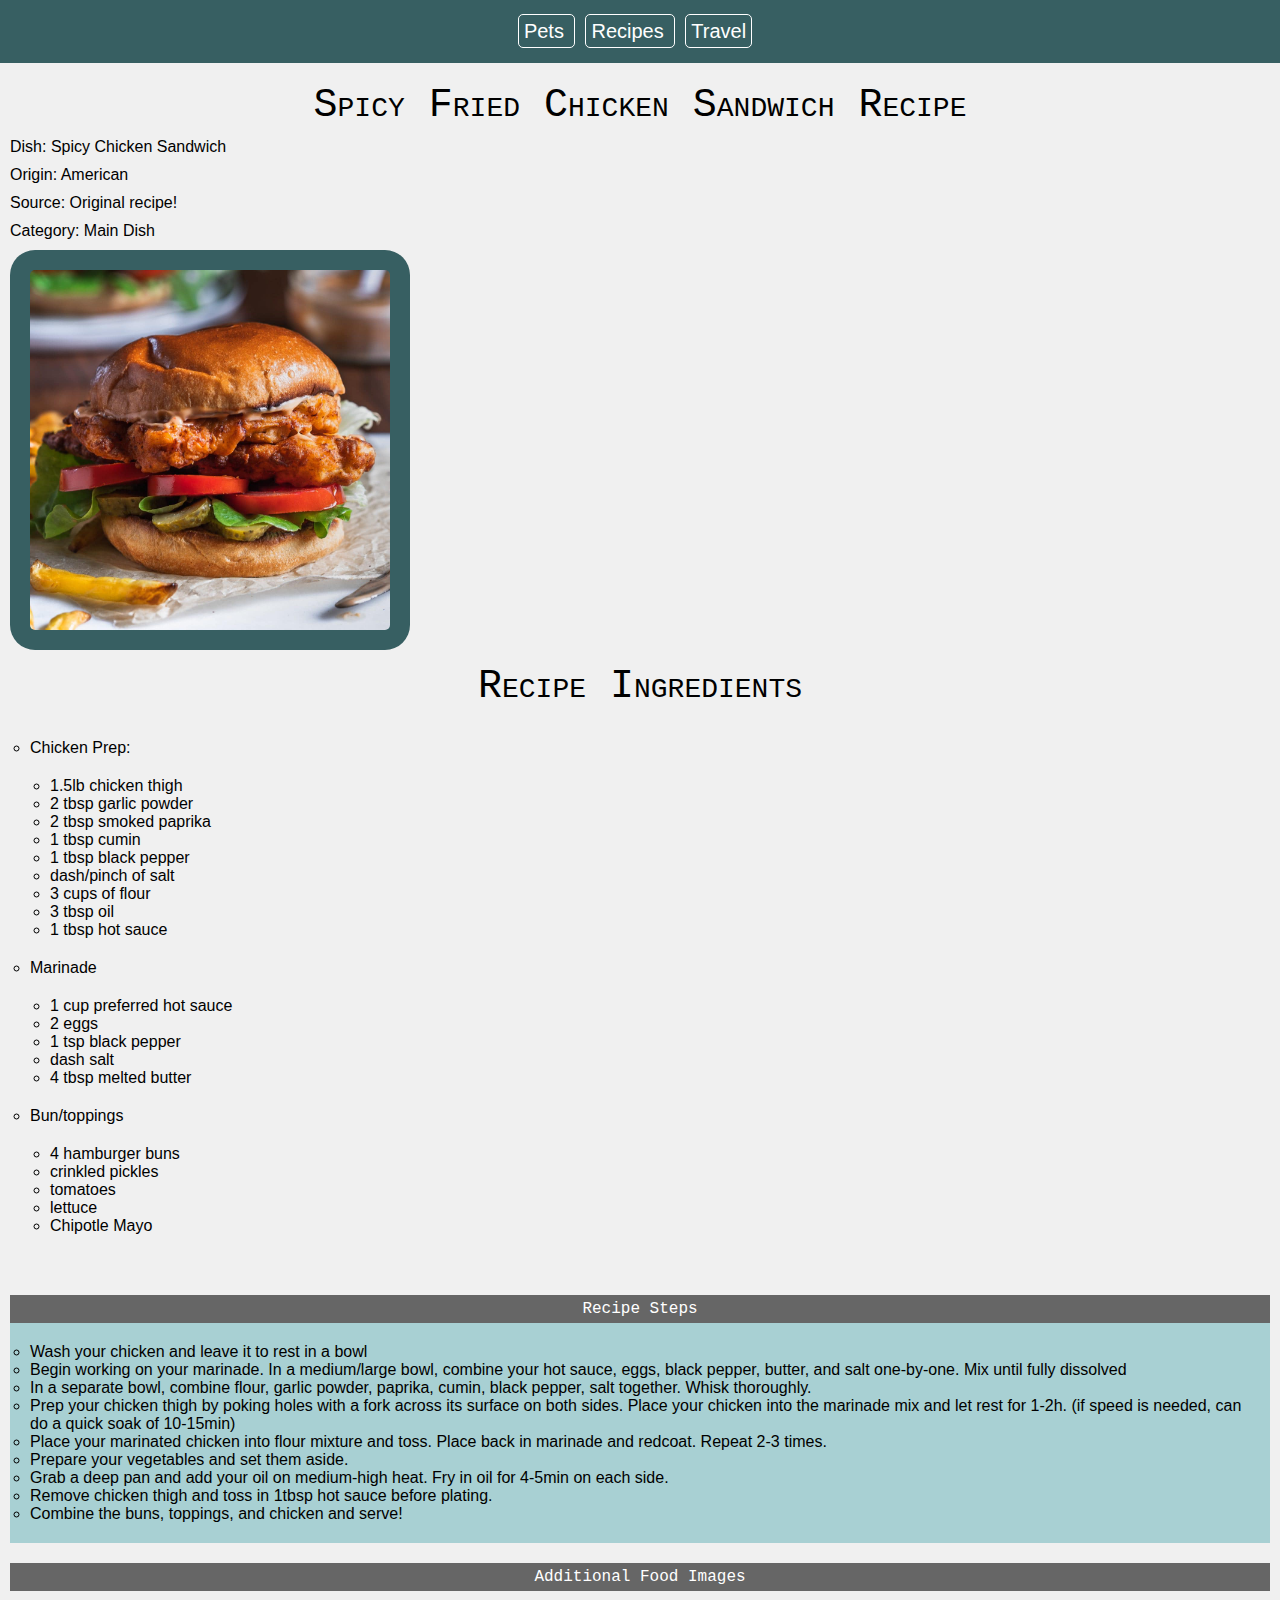
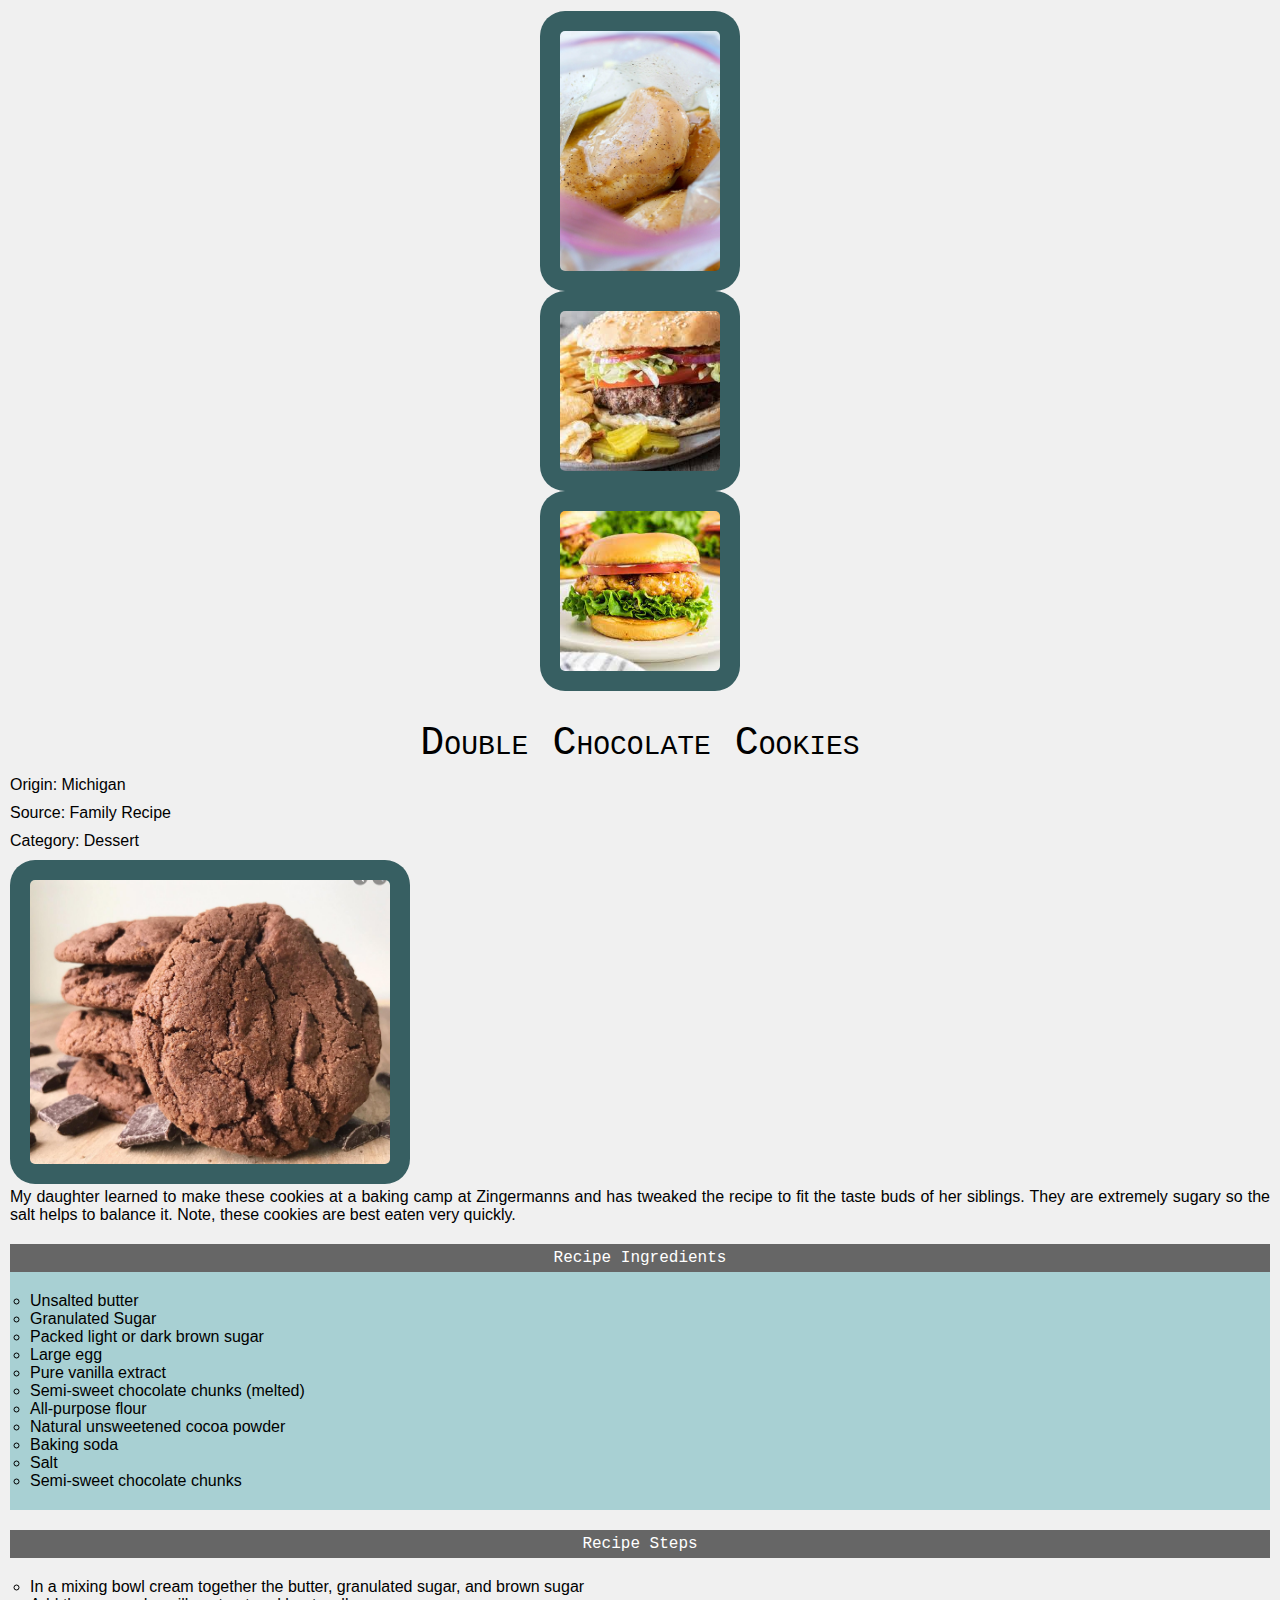
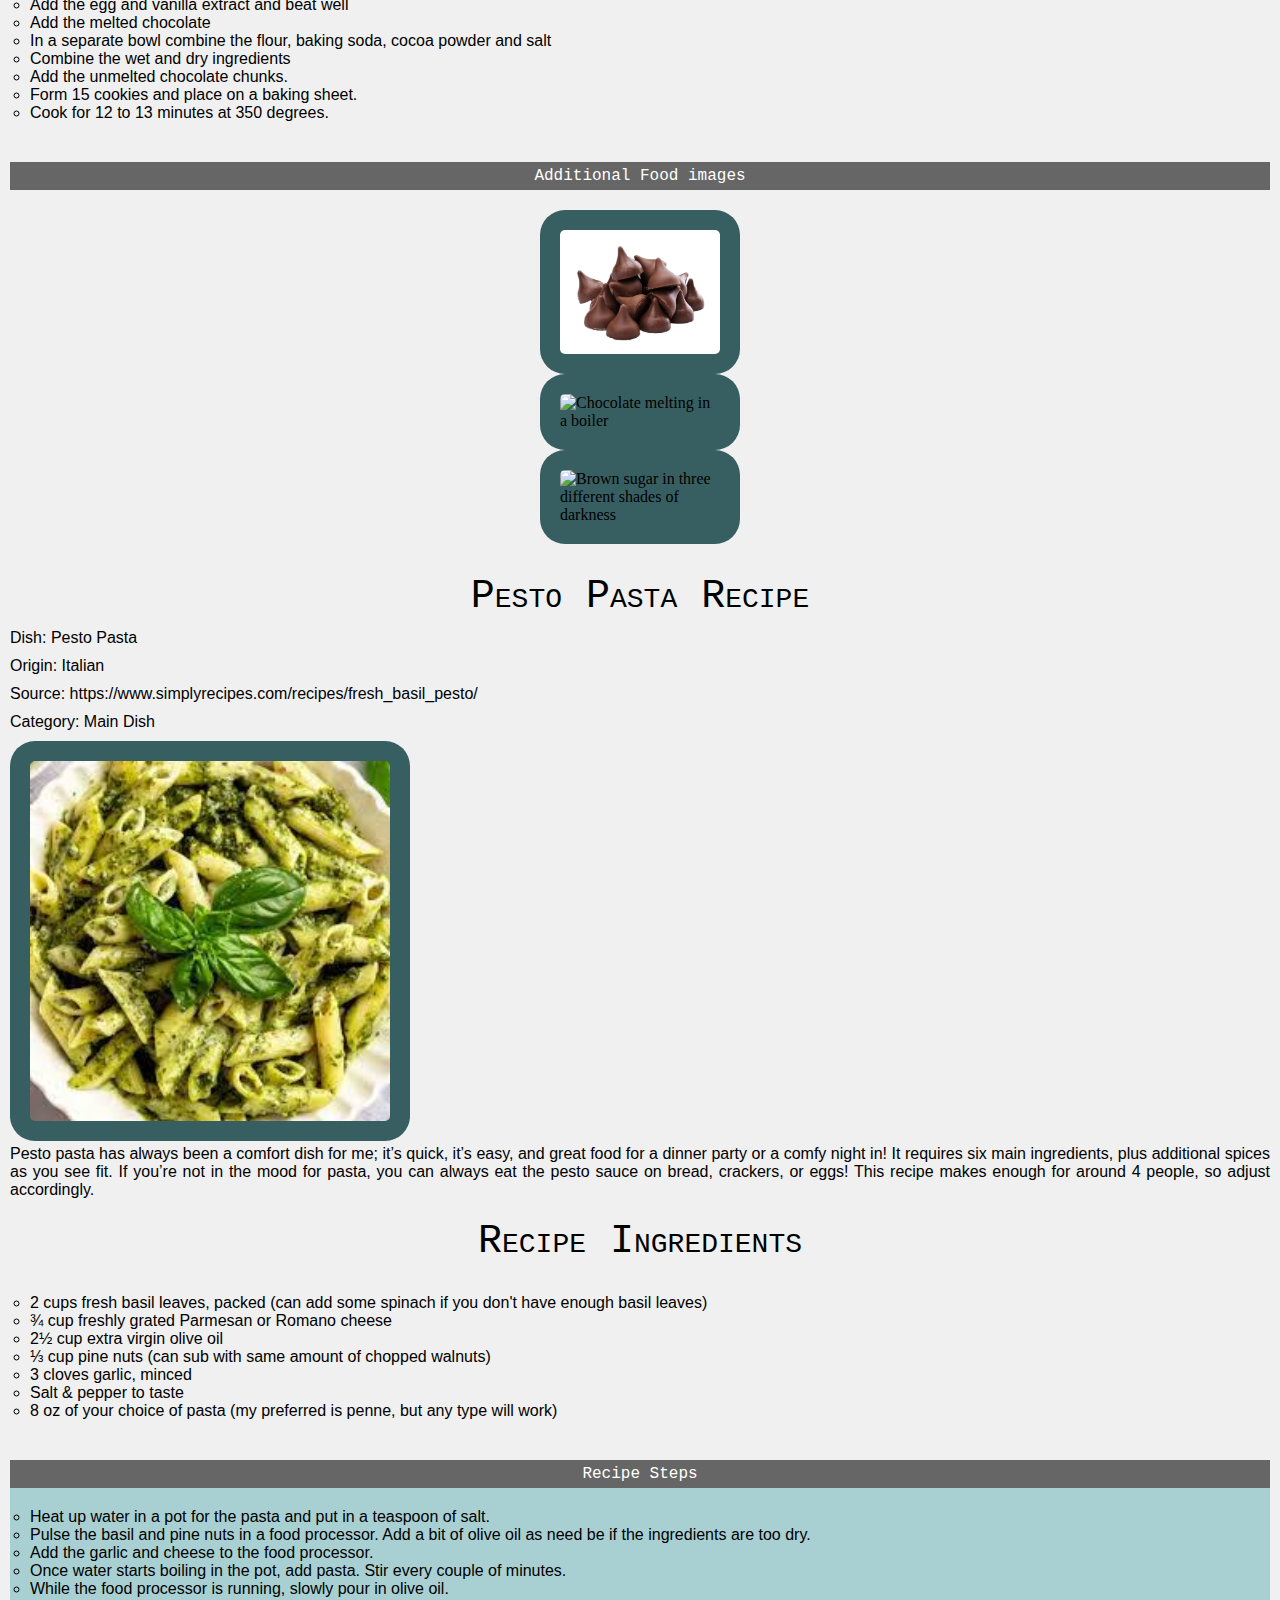
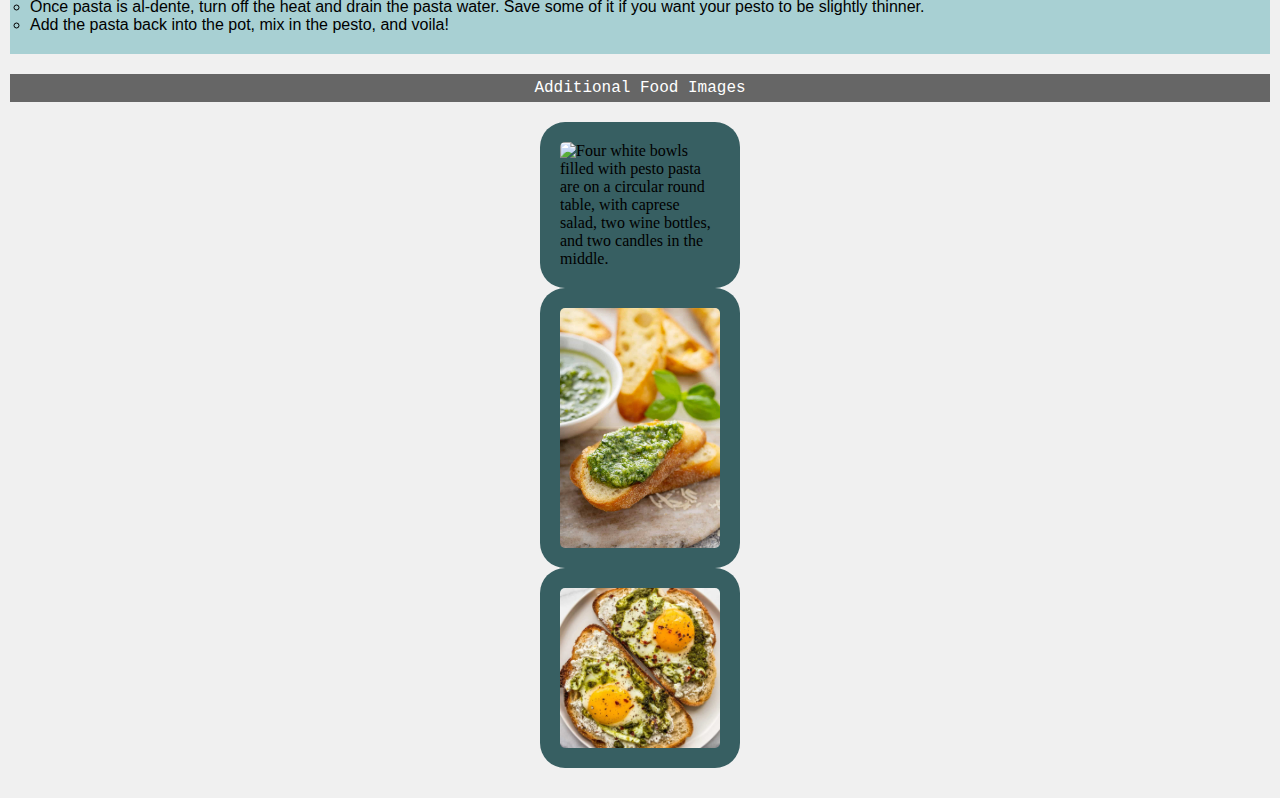
==== recipes.html @ 83a75e5e "Add files via upload" ====
<!DOCTYPE html>
<html lang="en">
<head>
    <meta charset="UTF-8">
    <meta http-equiv="X-UA-Compatible" content="IE=edge">
    <meta name="viewport" content="width=device-width, initial-scale=1.0">
    <title>Document</title>
    <link rel="stylesheet" href = "css/reset.css">
    <link rel="stylesheet" href = "css/style.css"> 
    <title>Recipes</title>
</head>
<body>
    <div class="skip">
    <a href = "">Skip to Main Content</a>
    </div>
    <nav>
        <ul>
            <li> <a href= "index.html">Pets</a> </li>
            <li> <a href= "recipes.html" class = "active" >Recipes</a> </li>
            <li> <a href= "travel.html">Travel</a> </li>
        </ul>
    </nav>
    <main>
        <div>
            <h1>Spicy Fried Chicken Sandwich Recipe</h1>
            <p>Dish: Spicy Chicken Sandwich</p>
            <p>Origin: American</p>
            <p>Source: Original recipe!</p>
            <p>Category: Main Dish</p>
            <img src = images/spicy-chicken-sandwich-recipe.jpg alt = "Spicy hot chicken sandwich" width = "400">
            <h2>Recipe Ingredients</h2>
            <ol>
                <li>Chicken Prep:</li>
                <ol>
                    <li>1.5lb chicken thigh</li>
                    <li>2 tbsp garlic powder</li>
                    <li>2 tbsp smoked paprika</li>
                    <li>1 tbsp cumin</li>
                    <li>1 tbsp black pepper</li>
                    <li>dash/pinch of salt</li>
                    <li>3 cups of flour</li>
                    <li>3 tbsp oil</li>
                    <li>1 tbsp hot sauce</li>
                </ol>
                <li>Marinade</li>
                <ol>
                    <li>1 cup preferred hot sauce</li>
                    <li>2 eggs</li>
                    <li>1 tsp black pepper</li>
                    <li>dash salt</li>
                    <li>4 tbsp melted butter</li>
                </ol>
                <li>Bun/toppings</li>
                <ol>
                    <li>4 hamburger buns</li>
                    <li>crinkled pickles</li>
                    <li>tomatoes</li>
                    <li>lettuce</li>
                    <li>Chipotle Mayo</li>
                </ol>
            </ol>
            <h3>Recipe Steps</h3>
            <ul>
                <li>Wash your chicken and leave it to rest in a bowl</li>
                <li>Begin working on your marinade. In a medium/large bowl, combine your hot sauce, eggs, black pepper, butter, and salt one-by-one. Mix until fully dissolved</li>
                <li>In a separate bowl, combine flour, garlic powder, paprika, cumin, black pepper, salt together. Whisk thoroughly.</li>
                <li>Prep your chicken thigh by poking holes with a fork across its surface on both sides. Place your chicken into the marinade mix and let rest for 1-2h. (if speed is needed, can do a quick soak of 10-15min)</li>
                <li>Place your marinated chicken into flour mixture and toss. Place back in marinade and redcoat. Repeat 2-3 times.</li>
                <li>Prepare your vegetables and set them aside.</li>
                <li>Grab a deep pan and add your oil on medium-high heat. Fry in oil for 4-5min on each side.</li>
                <li>Remove chicken thigh and toss in 1tbsp hot sauce before plating. </li>
                <li>Combine the buns, toppings, and chicken and serve!</li>
            </ul>
            <h3>Additional Food Images</h3>
        <div class="food_pics">
            <img src = images/chicken_breast_marinade.jpeg alt = "Chicken breast will be marinated for one to two hours." width = "200">
            <img src = images/bun_with_toppings.jpeg alt = "Example of the prepared hamburger buns before chicken is added" width = "200">
            <img src = images/final_product_chicksandwich.jpeg alt = "Your succulent final product!" width = "200">
        </div>
            <!--Johann Tsegay-->
            
        </div>
        <div>
        <h2>Double Chocolate Cookies</h2>
        <p>Origin: Michigan</p>
        <p>Source: Family Recipe</p>
        <p>Category: Dessert</p>

        <img src="images/double_chocolate_cookies.png" width = "400" alt="">
        <p>My daughter learned to make these cookies at a baking camp at Zingermanns and has tweaked the recipe to fit the taste buds of her siblings.  They are extremely sugary so the salt helps to balance it.  Note, these cookies are best eaten very quickly.</p>
        <h3>Recipe Ingredients</h3>
        <ul>
            <li>Unsalted butter</li>
            <li>Granulated Sugar</li>
            <li>Packed light or dark brown sugar</li>
            <li>Large egg</li>
            <li>Pure vanilla extract</li>
            <li>Semi-sweet chocolate chunks (melted)</li>
            <li>All-purpose flour</li>
            <li>Natural unsweetened cocoa powder</li>
            <li>Baking soda</li>
            <li>Salt</li>
            <li>Semi-sweet chocolate chunks</li>
        </ul>

        <h3>Recipe Steps</h3> 
        <ol>
            <li>In a mixing bowl cream together the butter, granulated sugar, and brown sugar</li>
            <li>Add the egg and vanilla extract and beat well</li>
            <li>Add the melted chocolate</li>
            <li>In a separate bowl combine the flour, baking soda, cocoa powder and salt</li>
            <li>Combine the wet and dry ingredients</li>
            <li>Add the unmelted chocolate chunks.</li> 
            <li>Form 15 cookies and place on a baking sheet.</li>
            <li>Cook for 12 to 13 minutes at 350 degrees.</li>
        </ol>

        <h3>Additional Food images</h3>
    <div class="food_pics">
        <img src="images/double_chocolate_chips.png" width = "200" alt="A small pile of chocolate chips">
        <img src="https://images.immediate.co.uk/production/volatile/sites/30/2020/08/chocolate-d9ba778.jpg?quality=90&webp=true&resize=600,545" width = "200" alt="Chocolate melting in a boiler">
        <img src="https://upload.wikimedia.org/wikipedia/commons/8/82/Brown_sugar_examples.JPG" width = "200" alt="Brown sugar in three different shades of darkness">
    </div>
        <!-- Colleen van Lent -->

    </div>
        <div>
        <h1>Pesto Pasta Recipe</h1>
            <p>Dish: Pesto Pasta</p>
            <p>Origin: Italian</p>
            <p>Source: https://www.simplyrecipes.com/recipes/fresh_basil_pesto/</p>
            <p>Category: Main Dish</p>
            <img src = images/pesto_pasta.jpg alt = "Pesto Pasta" width = "400">
            <p>Pesto pasta has always been a comfort dish for me; it’s quick, it’s easy, and great food for a dinner party or a comfy night in! It requires six main ingredients, plus additional spices as you see fit. If you’re not in the mood for pasta, you can always eat the pesto sauce on bread, crackers, or eggs! This recipe makes enough for around 4 people, so adjust accordingly. </p>
            <h2>Recipe Ingredients</h2>
            <ol>
                    <li>2 cups fresh basil leaves, packed (can add some spinach if you don't have enough basil leaves)</li>
                    <li>¾ cup freshly grated Parmesan or Romano cheese</li>
                    <li>2½ cup extra virgin olive oil</li>
                    <li>⅓ cup pine nuts (can sub with same amount of chopped walnuts)</li>
                    <li>3 cloves garlic, minced</li>
                    <li>Salt & pepper to taste</li>
                    <li>8 oz of your choice of pasta (my preferred is penne, but any type will work)</li>
                </ol>
            <h3>Recipe Steps</h3>
            <ul>
                <li>Heat up water in a pot for the pasta and put in a teaspoon of salt.</li>
                <li>Pulse the basil and pine nuts in a food processor. Add a bit of olive oil as need be if the ingredients are too dry. </li>
                <li>Add the garlic and cheese to the food processor.</li>
                <li>Once water starts boiling in the pot, add pasta. Stir every couple of minutes.</li>
                <li>While the food processor is running, slowly pour in olive oil.</li>
                <li>Once pasta is al-dente, turn off the heat and drain the pasta water. Save some of it if you want your pesto to be slightly thinner. </li>
                <li>Add the pasta back into the pot, mix in the pesto, and voila!</li>
            </ul>
            <h3>Additional Food Images</h3>
            <div class="food_pics">
                <img src = images/dinner_spread.JPG alt = "Four white bowls filled with pesto pasta are on a circular round table, with caprese salad, two wine bottles, and two candles in the middle." width = "200">
                <img src = images/pesto-on-a-baguette.jpg alt = "Pesto spread on a small slice of white bread." width = "200">
                <img src = images/pesto-eggs.jpg alt = "Sunny-side-up eggs cooked in pesto on 2 slices of bread on a white plate." width = "200">
            <!--Elena Elkin-->
            </div>
        </div>
    </main>
</body>
</html>
---- css/style.css ----
body {
    margin: 0;
    padding: 0;
    background-color: #f0f0f0;
}

.skip {
    position: absolute!important;
    overflow: hidden;
    width: 1px;
    height: 1px;
    margin: -1px;
    padding: 0;
    border: 0;
    clip: rect(0 0 0 0);
    word-wrap: normal!important;
}

header {
    font-family: "Lucida Console", "Courier New", monospace;
    background-color: #333;
    color: white;
    text-align: center;
    padding: 10px;
    font-size: 70px;
}
h1 {
    font-family: "Lucida Console", "Courier New", monospace;
    text-align: center;
    font-size: 40px;
    margin: auto;
    padding:10px;
    font-variant: small-caps;
    font-style: bold;
}
h2 {
    font-family: "Lucida Console", "Courier New", monospace;
    text-align: center;
    font-size: 40px;
    margin: auto;
    padding:10px;
    font-variant: small-caps;
    font-style: bold;
}

nav ul {
    list-style: none;
    padding: 20px;
    
}

nav ul li {
    display: inline;
    margin-right: 10px;
    color: white;
    border: 1px solid white;
    padding: 5px;
    border-radius: 5px;
}

main {
    padding: 10px;
}

/* Make images responsive */
img {
    max-width: 100%;
    height: auto;
    border-radius: 25px;
  background: #375f62;
  padding: 20px;
  margin-left: auto;
  margin-right: auto;
  
}

/* Style for pet descriptions */
p {
    text-align: justify;
    margin-bottom: 10px;
}

/* Style for photo galleries */
h3 {
    background-color: #666;
    color: white;
    padding: 5px;
    margin-top: 20px;
    font-family: "Lucida Console", "Courier New", monospace;
    text-align: center;
}

.thumbnail {
    margin: 5px;
}

/* Style for pet likes */
ul {
    list-style-type: circle;
    padding: 20px;
    background: #a8d0d3;
    color: black;
    font-family: 'Gill Sans', sans-serif;

}
ol {
    list-style-type: circle;
    padding: 20px;
    
    color: black;
    font-family: 'Gill Sans', sans-serif;

}
nav ul {
    
    background-color: #375f62;
    text-align: center;
    font-size: 20px;
    
}

/* Add a hover effect for navigation links */
nav ul li a:hover {
    background-color: #2d5f62;
    transition: background-color 0.3s;
    
}

/* Create animated buttons */
button {
    background-color: #4CAF50;
    color: white;
    padding: 10px 20px;
    border: none;
    cursor: pointer;
    transition: background-color 0.3s;
}

button:hover {
    background-color: #45a049;
}

@keyframes bounce {
    0%, 20%, 50%, 80%, 100% {
        transform: translateY(0);
    }
    40% {
        transform: translateY(-10px);
    }
    60% {
        transform: translateY(-5px);
    }
}
/* Styles for the pet information */
.pet-info {
    padding: 20px;
}

/* Styles for the photo gallery */
.photo-gallery {
    display: grid;
    grid-template-columns: repeat(auto-fill, minmax(200px, 1fr));
    gap: 10px;
    justify-items: center;
    margin: 20px auto;
}

.photo-gallery img {
    max-width: 100%;
    height: auto;
    margin: auto;
}
.carousel-container {
    position: relative;
    max-width: 100%;
    overflow: hidden;
    margin: auto;

}

.carousel-slide {
    display: none;
    width: 100%;
}

.carousel-button {
    position: absolute;
    top: 50%;
    transform: translateY(-50%);
    background-color: rgba(0, 0, 0, 0.3);
    color: white;
    padding: 10px;
    border: none;
    cursor: pointer;
}

.carousel-button:hover {
    background-color: rgba(0, 0, 0, 0.6);
}

.carousel-prev {
    left: 0;
}

.carousel-next {
    right: 0;
}
.carousel-container1 {
    position: relative;
    max-width: 100%;
    overflow: hidden;
    margin: auto;

}

.carousel-slide1 {
    display: none;
    width: 100%;
}

.carousel-button1 {
    position: absolute;
    top: 50%;
    transform: translateY(-50%);
    background-color: rgba(0, 0, 0, 0.3);
    color: white;
    padding: 10px;
    border: none;
    cursor: pointer;
}

.carousel-button1:hover {
    background-color: rgba(0, 0, 0, 0.6);
}

.carousel-prev1 {
    left: 0;
}

.carousel-next1 {
    right: 0;
}
.carousel-container2 {
    position: relative;
    max-width: 100%;
    overflow: hidden;
    margin: auto;

}

.carousel-slide2 {
    display: none;
    width: 100%;
}

.carousel-button2 {
    position: absolute;
    top: 50%;
    transform: translateY(-50%);
    background-color: rgba(0, 0, 0, 0.3);
    color: white;
    padding: 10px;
    border: none;
    cursor: pointer;
}

.carousel-button2:hover {
    background-color: rgba(0, 0, 0, 0.6);
}

.carousel-prev2 {
    left: 0;
}

.carousel-next2 {
    right: 0;
}
.carousel-container3 {
    position: relative;
    max-width: 100%;
    overflow: hidden;
    margin: auto;

}

.carousel-slide3 {
    display: none;
    width: 100%;
}

.carousel-button3 {
    position: absolute;
    top: 50%;
    transform: translateY(-50%);
    background-color: rgba(0, 0, 0, 0.3);
    color: white;
    padding: 10px;
    border: none;
    cursor: pointer;
}

.carousel-button3:hover {
    background-color: rgba(0, 0, 0, 0.6);
}

.carousel-prev3 {
    left: 0;
}

.carousel-next3 {
    right: 0;
}
.carousel-container4 {
    position: relative;
    max-width: 100%;
    overflow: hidden;
    margin: auto;

}

.carousel-slide4 {
    display: none;
    width: 100%;
}

.carousel-button4 {
    position: absolute;
    top: 50%;
    transform: translateY(-50%);
    background-color: rgba(0, 0, 0, 0.3);
    color: white;
    padding: 10px;
    border: none;
    cursor: pointer;
}

.carousel-button4:hover {
    background-color: rgba(0, 0, 0, 0.6);
}

.carousel-prev4 {
    left: 0;
}

.carousel-next4 {
    right: 0;
}
.carousel-container5 {
    position: relative;
    max-width: 100%;
    overflow: hidden;
    margin: auto;

}

.carousel-slide5 {
    display: none;
    width: 100%;
}

.carousel-button5 {
    position: absolute;
    top: 50%;
    transform: translateY(-50%);
    background-color: rgba(0, 0, 0, 0.3);
    color: white;
    padding: 10px;
    border: none;
    cursor: pointer;
}

.carousel-button5:hover {
    background-color: rgba(0, 0, 0, 0.6);
}

.carousel-prev5 {
    left: 0;
}

.carousel-next5 {
    right: 0;
}
.carousel-container6 {
    position: relative;
    max-width: 100%;
    overflow: hidden;
    margin: auto;

}

.carousel-slide6 {
    display: none;
    width: 100%;
}

.carousel-button6 {
    position: absolute;
    top: 50%;
    transform: translateY(-50%);
    background-color: rgba(0, 0, 0, 0.3);
    color: white;
    padding: 10px;
    border: none;
    cursor: pointer;
}

.carousel-button6:hover {
    background-color: rgba(0, 0, 0, 0.6);
}

.carousel-prev6 {
    left: 0;
}

.carousel-next6 {
    right: 0;
}
p {
    font-family: 'Gill Sans', sans-serif;
}
@media (prefers-reduced-motion: reduce) {
    .carousel-slide {
        animation: none !important;
    }
    .carousel-slide1 {
        animation: none !important;
    }
    .carousel-slide2 {
        animation: none !important;
    }
    .carousel-slide3 {
        animation: none !important;
    }
    .carousel-slide4 {
        animation: none !important;
    }
    .carousel-slide5 {
        animation: none !important;
    }
    .carousel-slide6 {
        animation: none !important;
    }
}
.food_pics {
   padding: 20px;
   display: grid;
    margin-left: auto;
    margin-right: auto;
    width: 50%;
}
.travel_pics {
    padding: 20px;
    display: grid;
     margin-left: auto;
     margin-right: auto;
     width: 70%;
 }
 figcaption {
    font-family: 'Gill Sans', sans-serif;
    padding: 5px;
    font-size: smaller;
    
 }
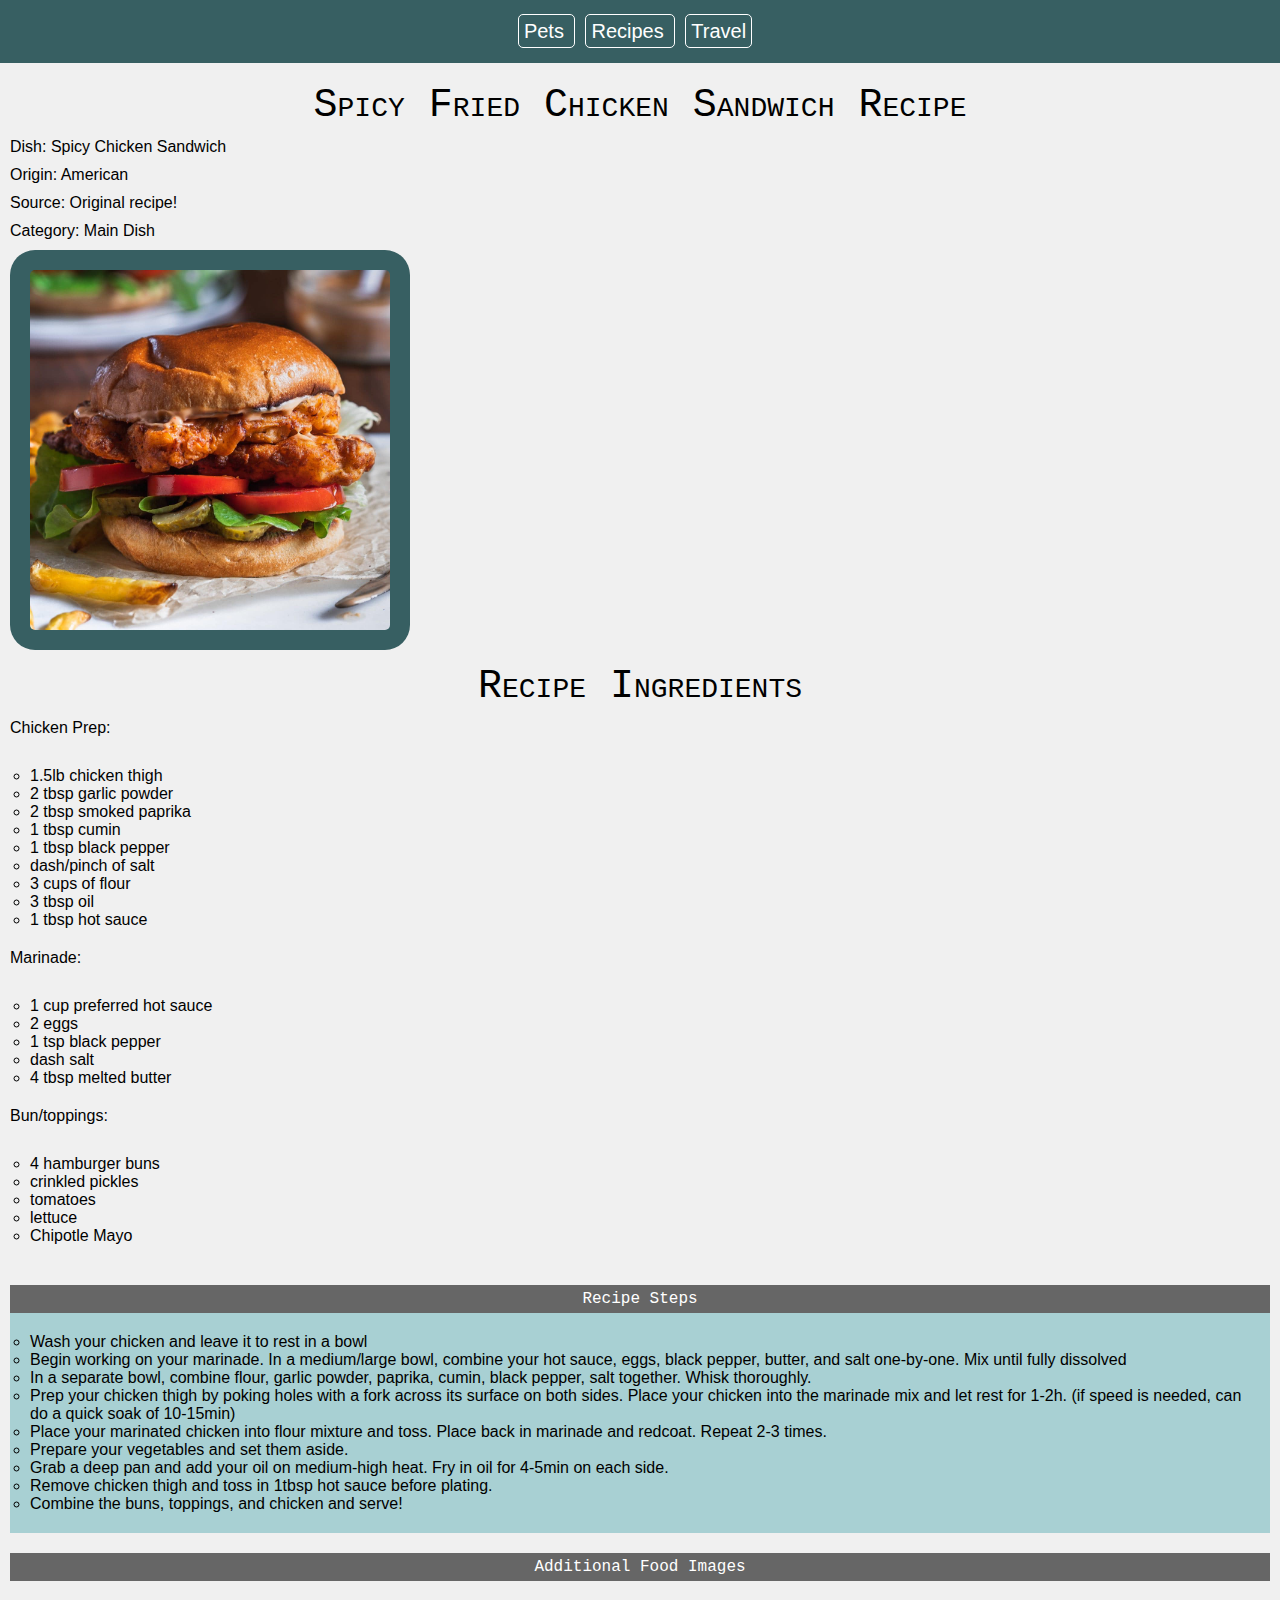
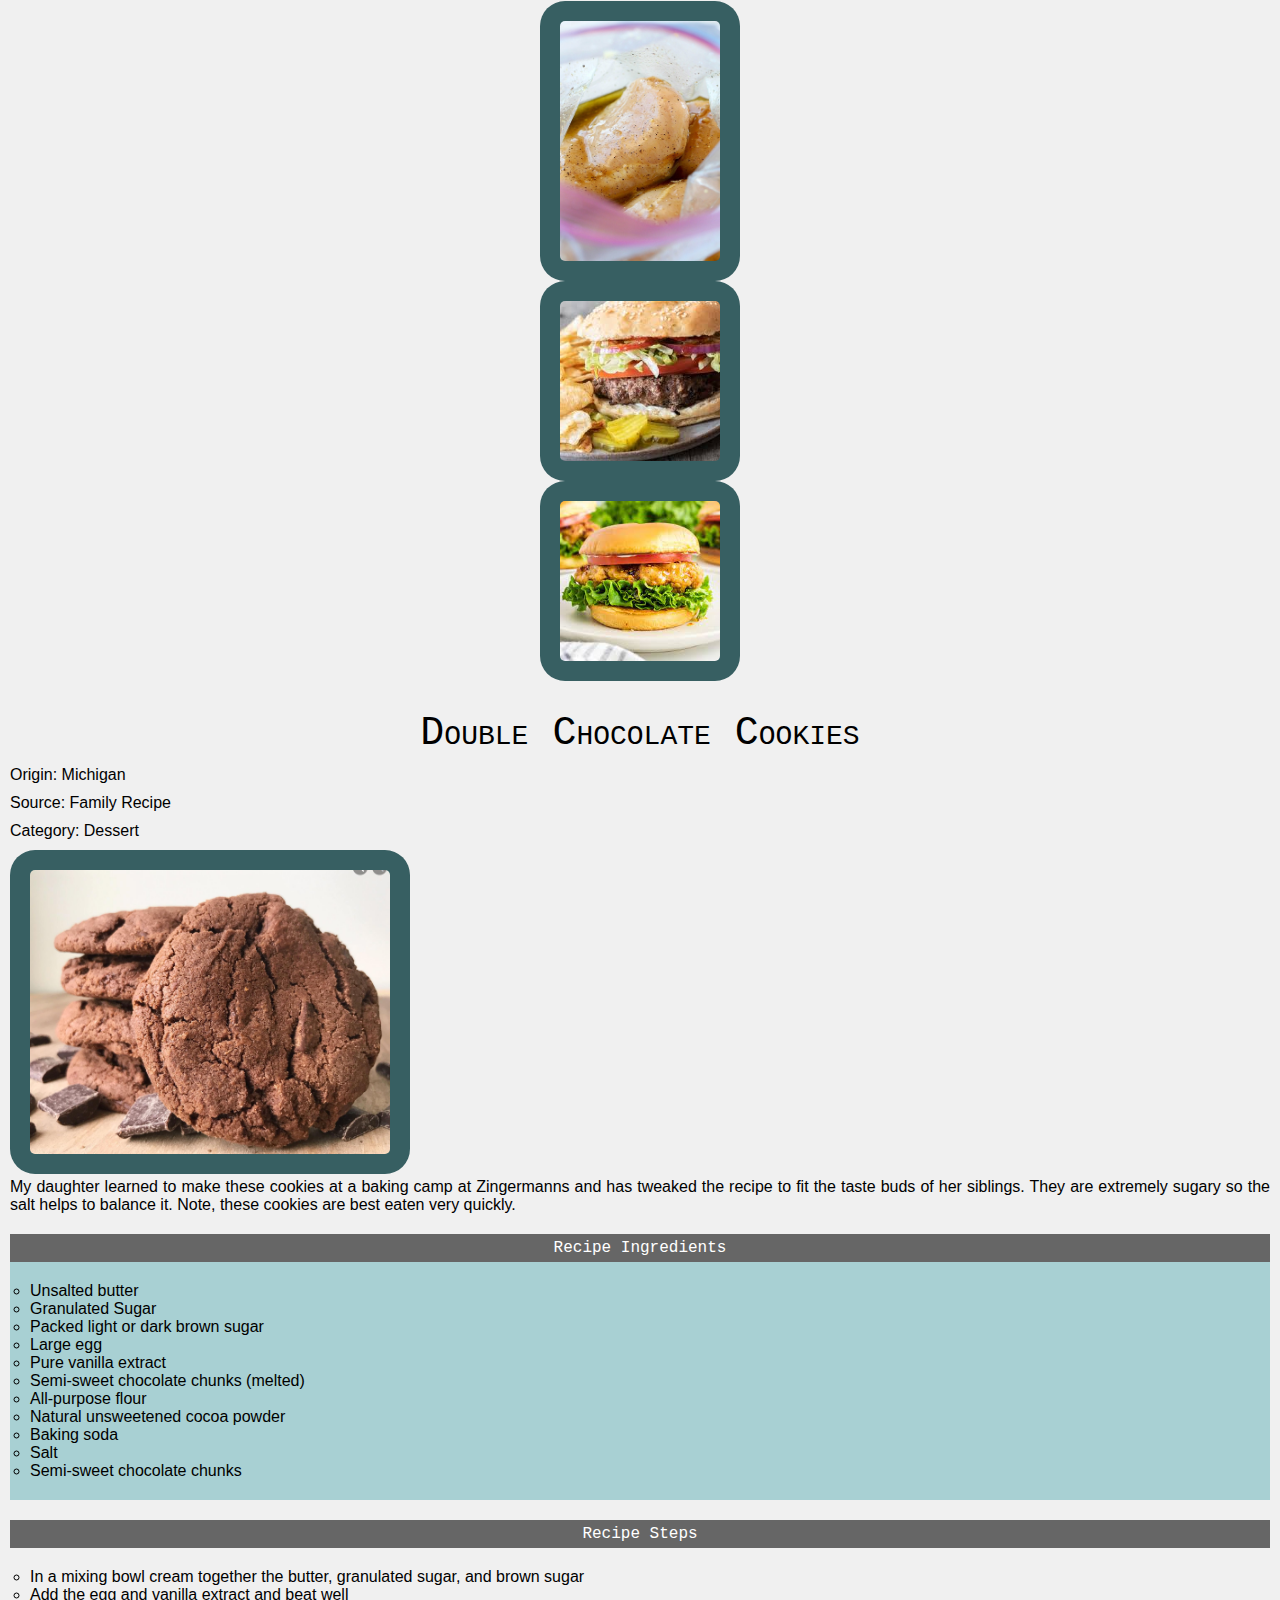
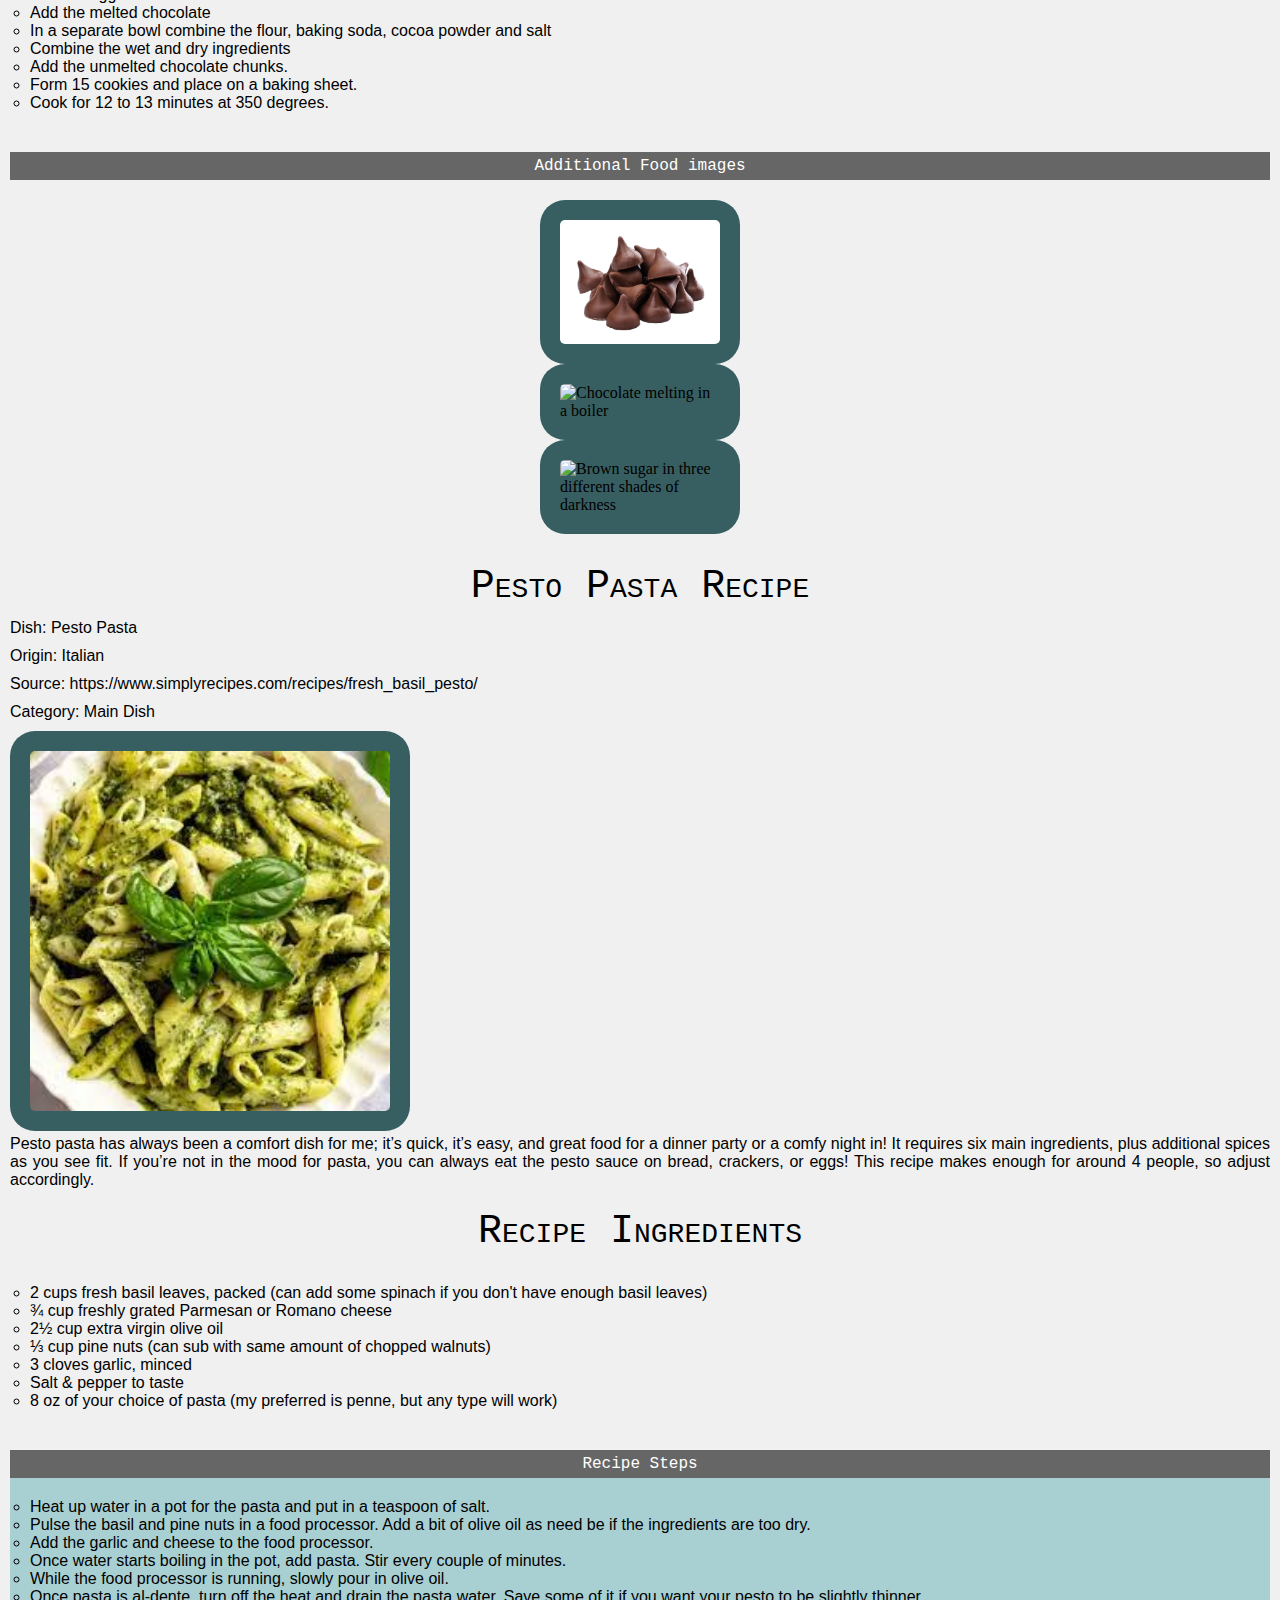
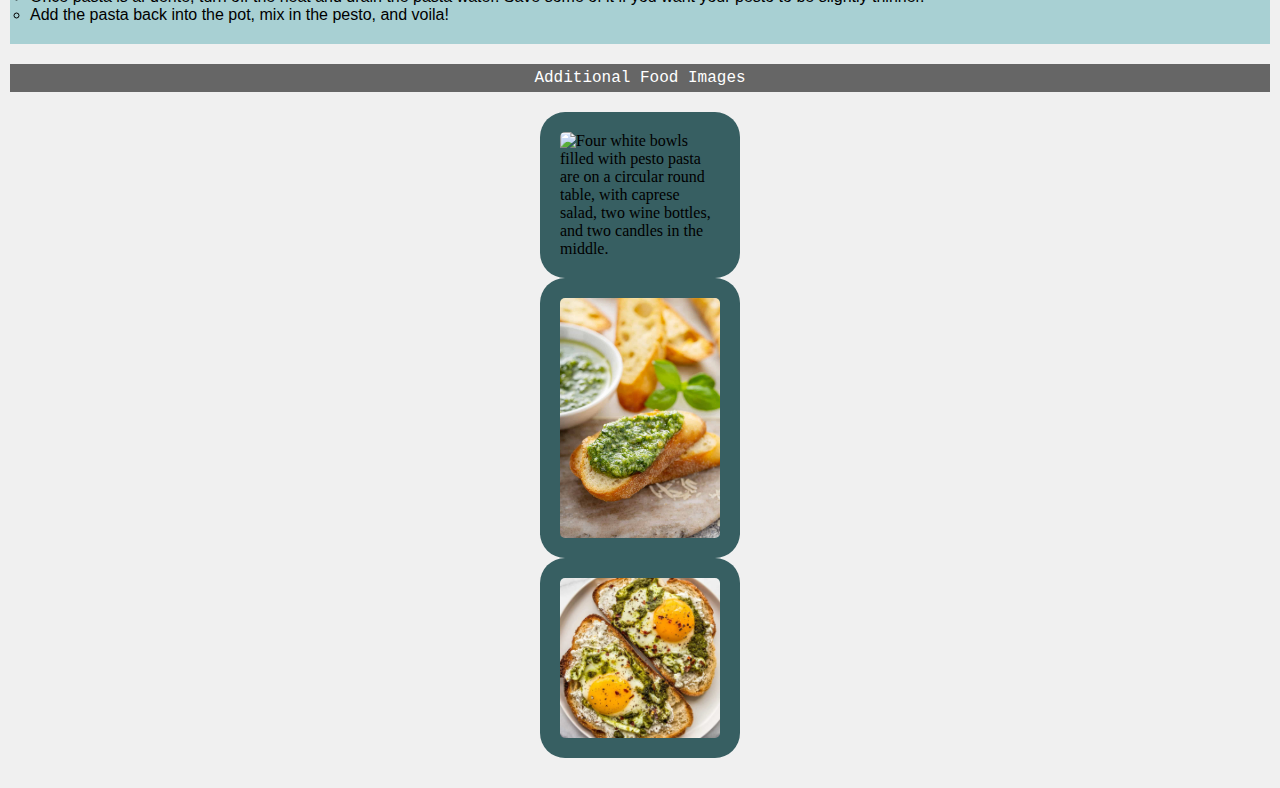
==== commit fbb617e0: "Update recipes.html" ====
--- a/recipes.html
+++ b/recipes.html
@@ -29,8 +29,7 @@
             <p>Category: Main Dish</p>
             <img src = images/spicy-chicken-sandwich-recipe.jpg alt = "Spicy hot chicken sandwich" width = "400">
             <h2>Recipe Ingredients</h2>
-            <ol>
-                <li>Chicken Prep:</li>
+            <p>Chicken Prep:</p>
                 <ol>
                     <li>1.5lb chicken thigh</li>
                     <li>2 tbsp garlic powder</li>
@@ -42,23 +41,24 @@
                     <li>3 tbsp oil</li>
                     <li>1 tbsp hot sauce</li>
                 </ol>
-                <li>Marinade</li>
-                <ol>
+                <p>
+                    Marinade:</p>
+                    <ol>
                     <li>1 cup preferred hot sauce</li>
                     <li>2 eggs</li>
                     <li>1 tsp black pepper</li>
                     <li>dash salt</li>
                     <li>4 tbsp melted butter</li>
-                </ol>
-                <li>Bun/toppings</li>
-                <ol>
+                    </ol>
+                <p>
+                    Bun/toppings:</p>
+               <ol>
                     <li>4 hamburger buns</li>
                     <li>crinkled pickles</li>
                     <li>tomatoes</li>
                     <li>lettuce</li>
                     <li>Chipotle Mayo</li>
-                </ol>
-            </ol>
+               </ol>
             <h3>Recipe Steps</h3>
             <ul>
                 <li>Wash your chicken and leave it to rest in a bowl</li>
@@ -162,4 +162,4 @@
         </div>
     </main>
 </body>
-</html>+</html>
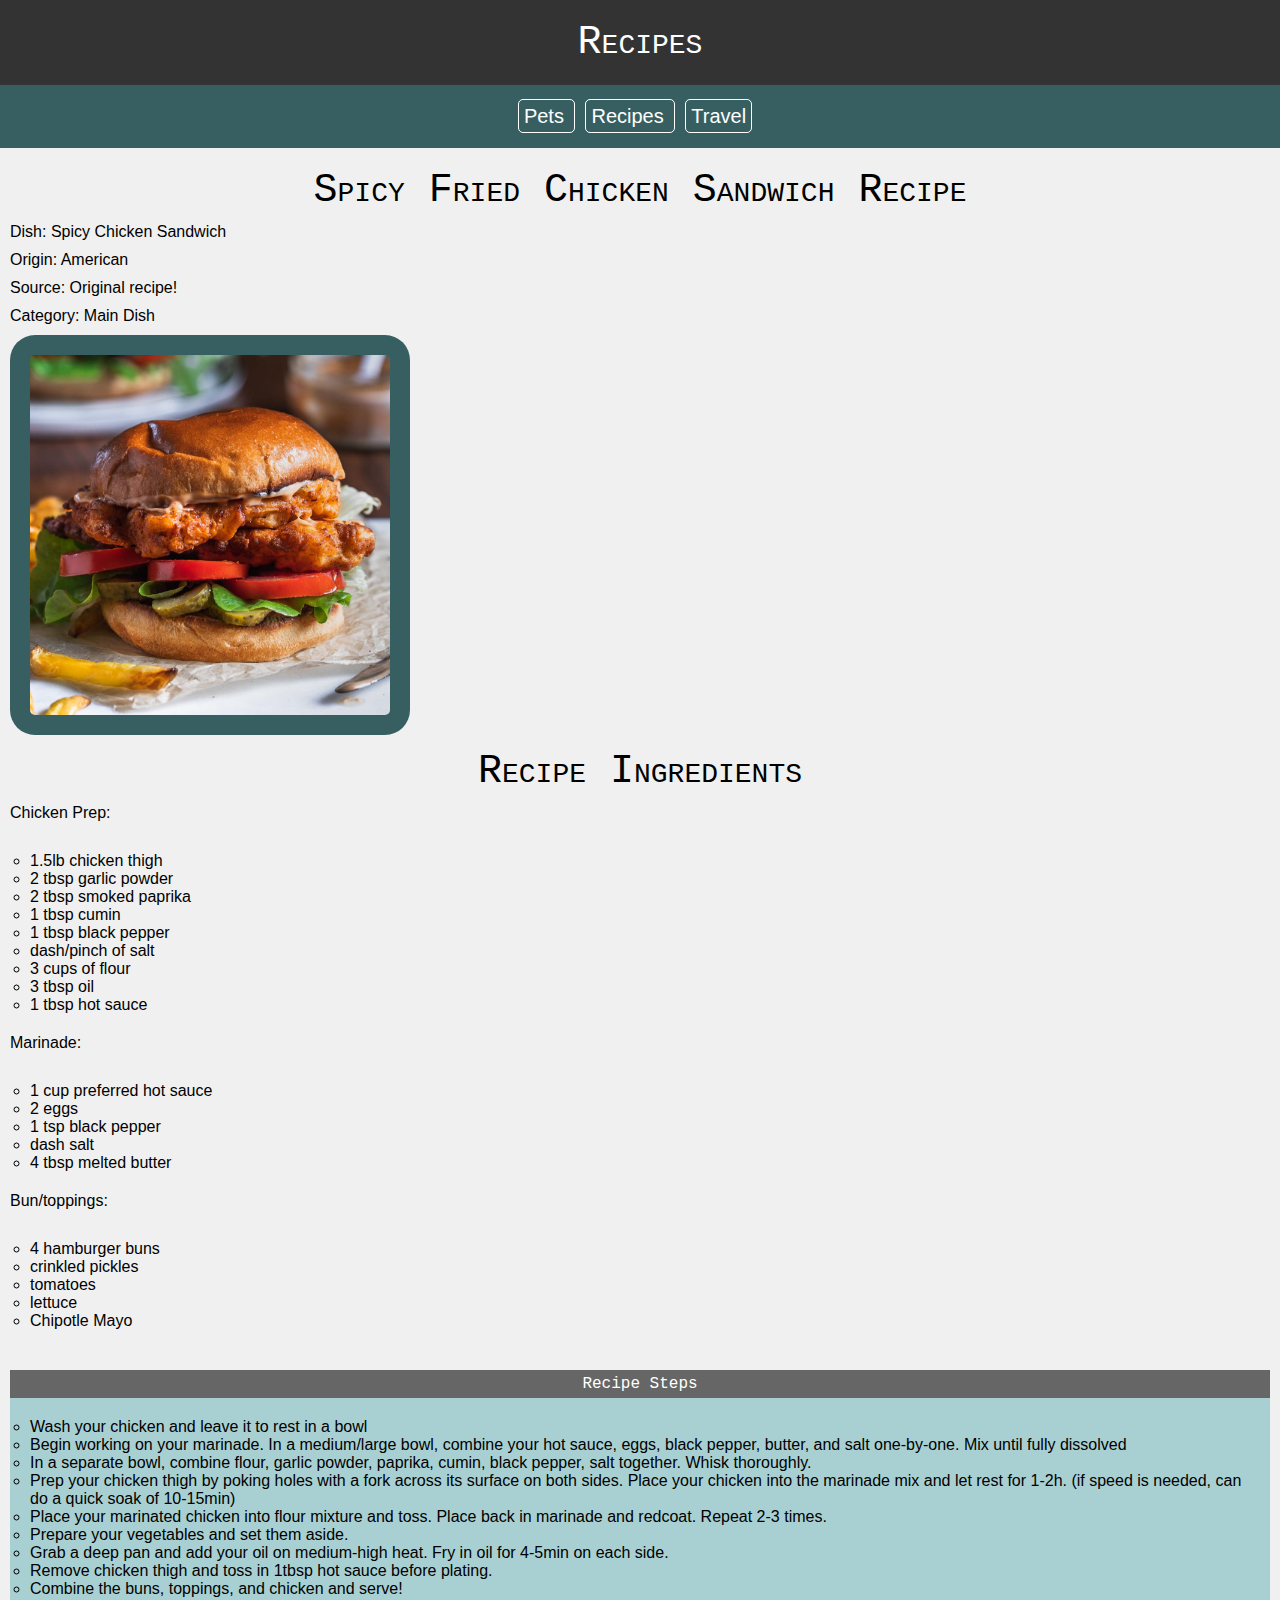
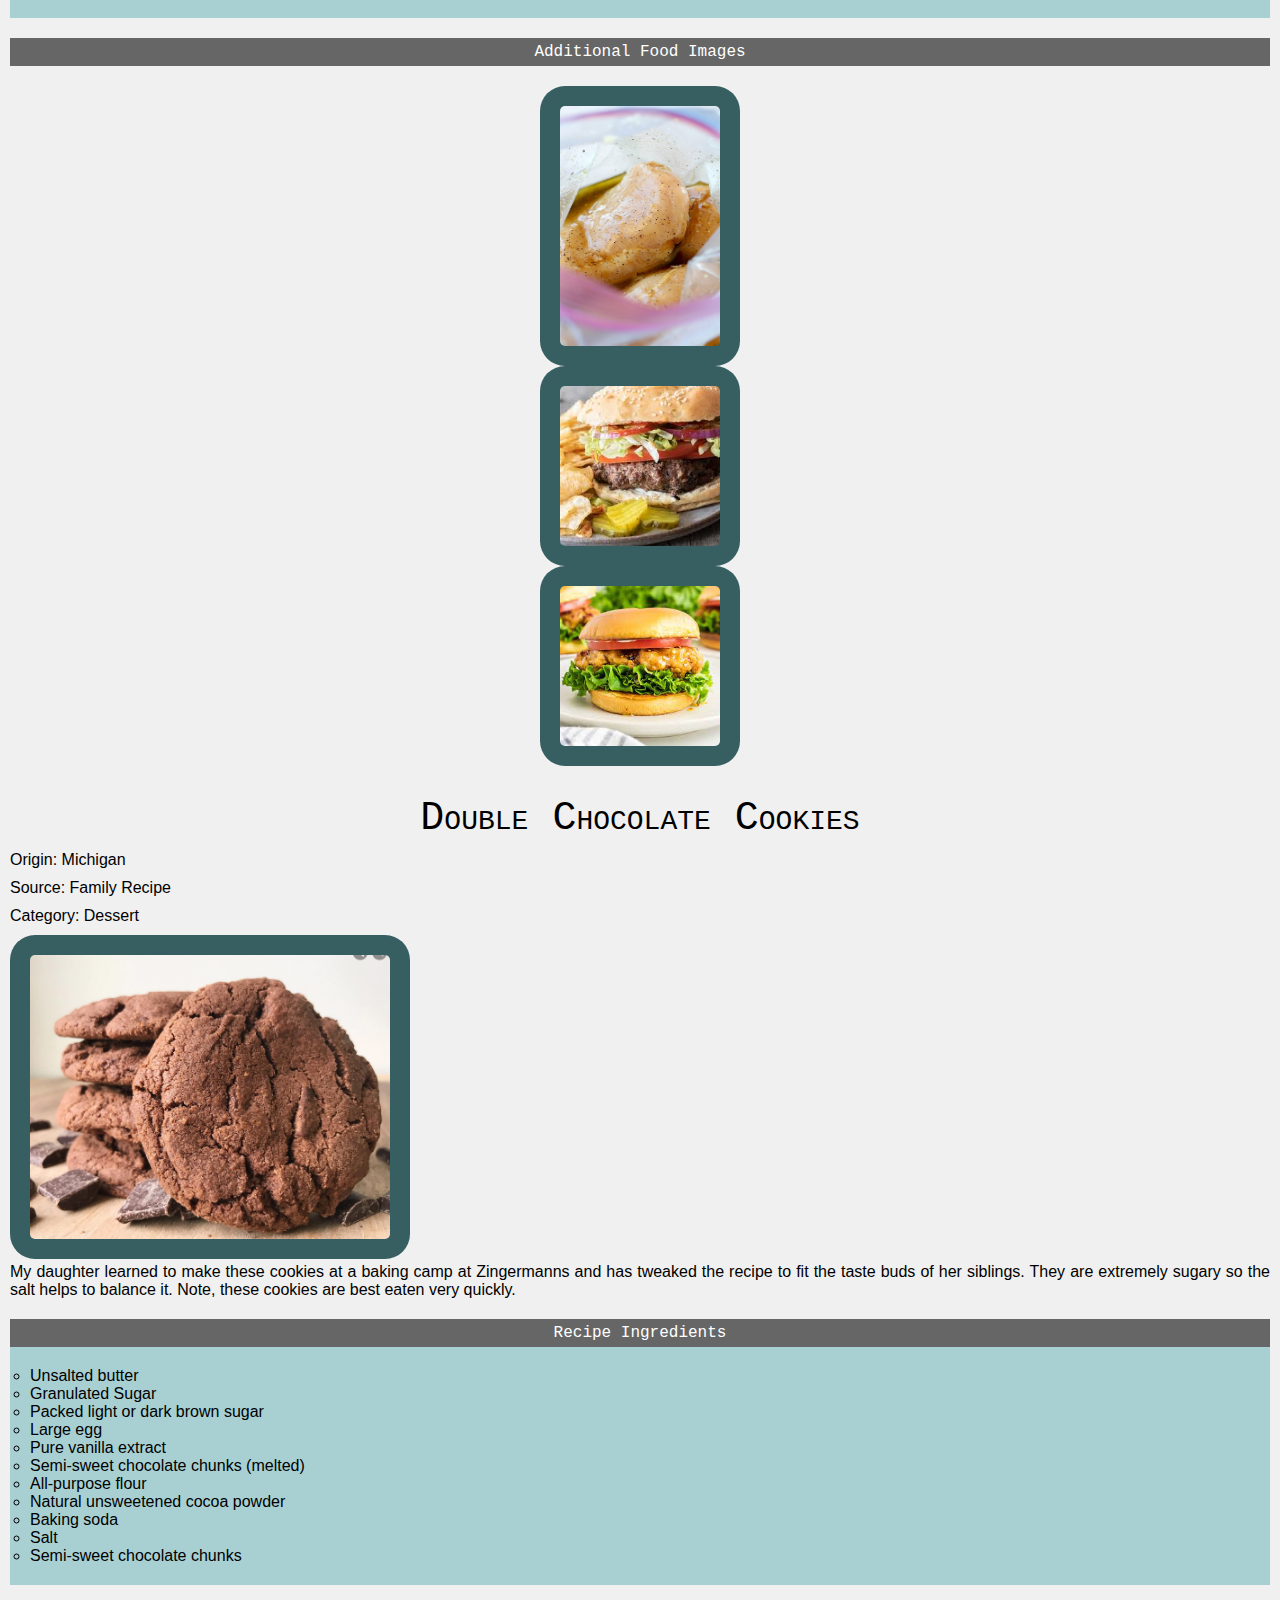
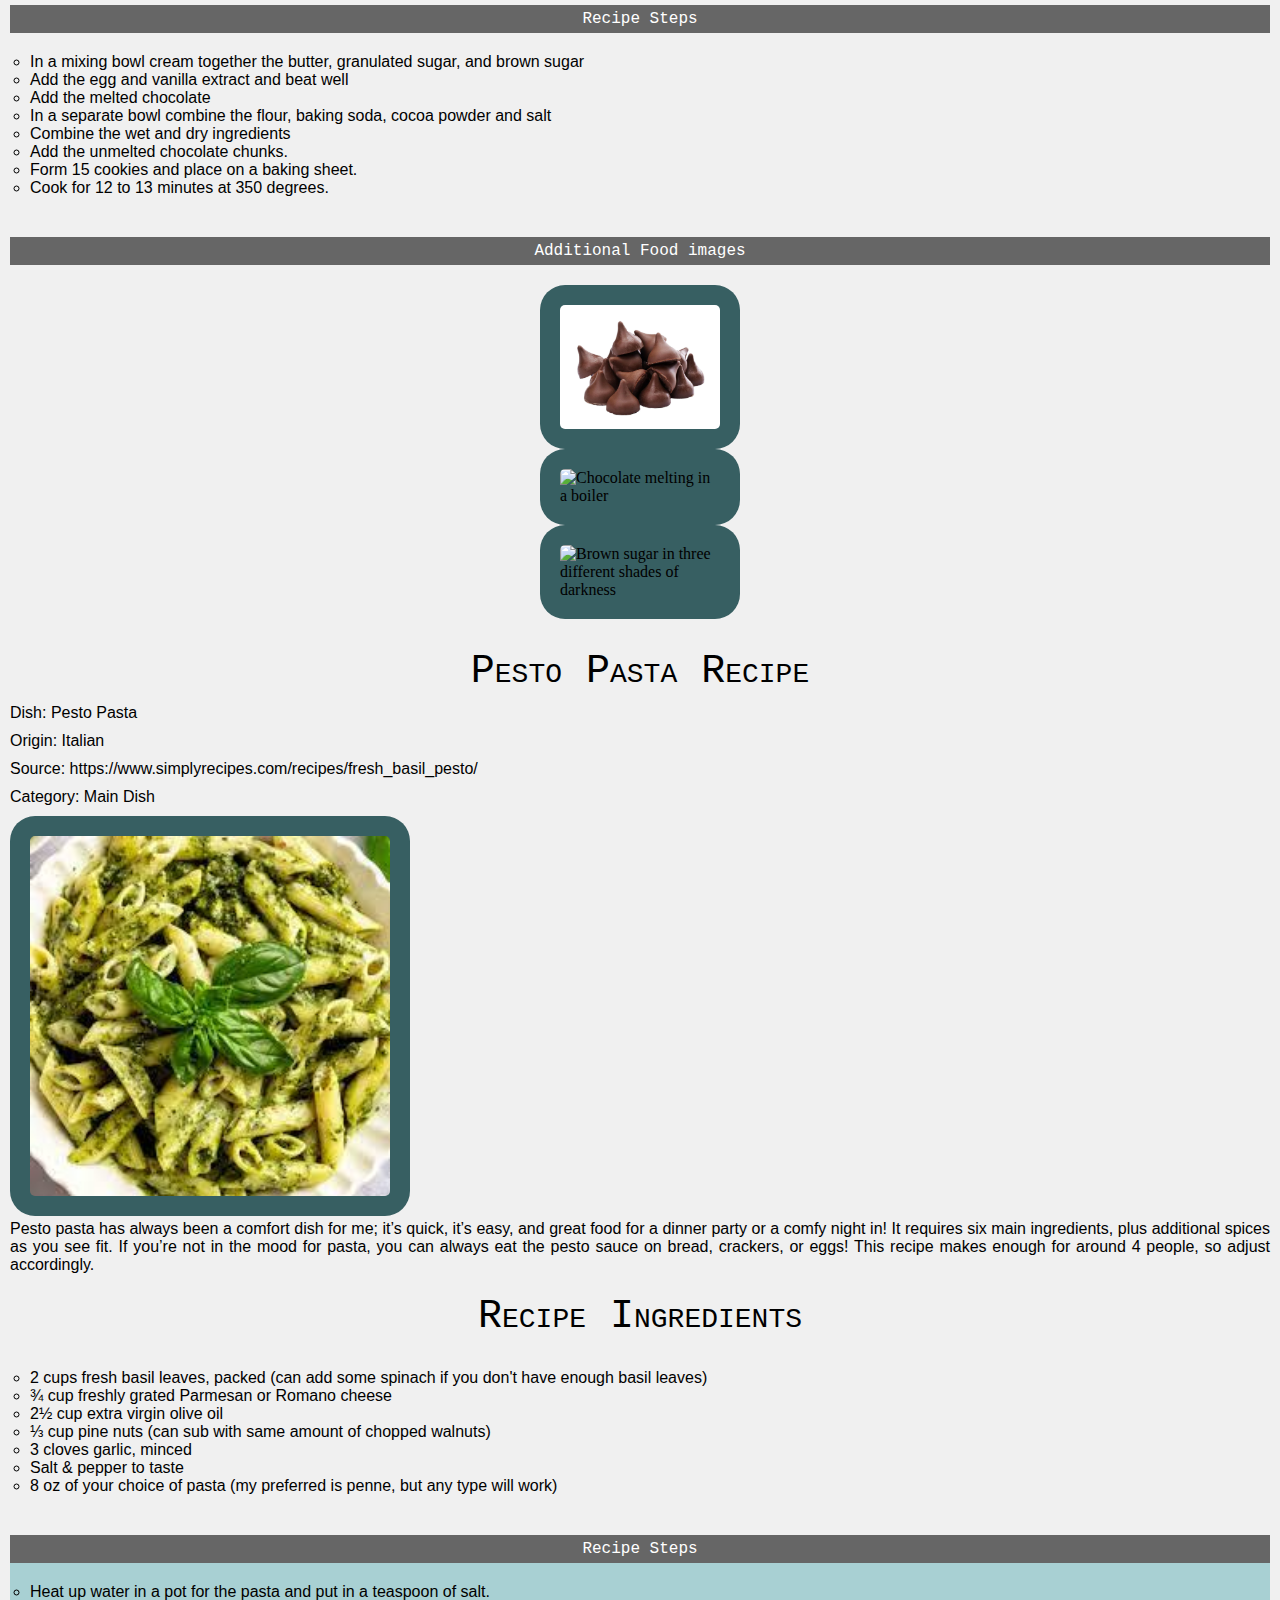
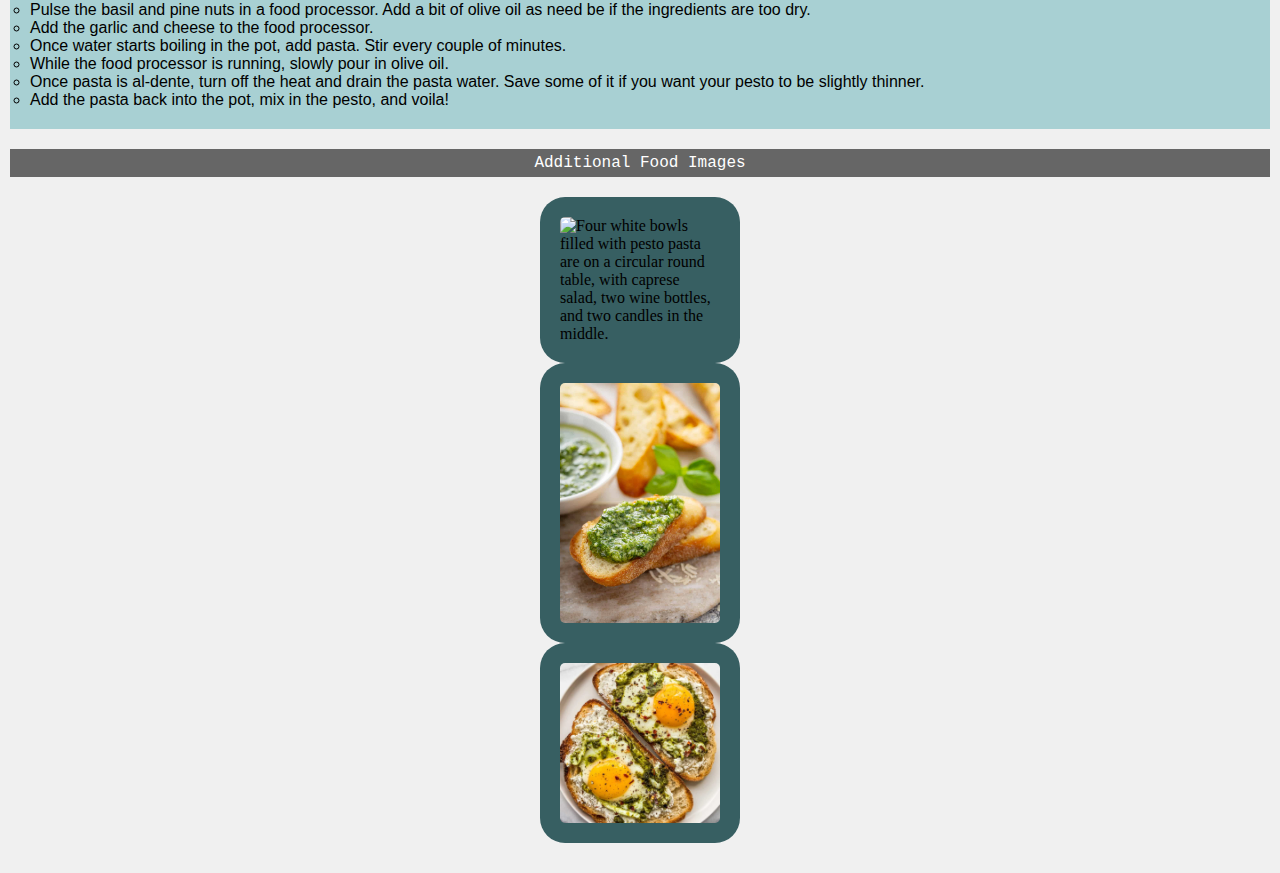
==== commit ee2cdd11: "Update recipes.html" ====
--- a/recipes.html
+++ b/recipes.html
@@ -7,12 +7,15 @@
     <title>Document</title>
     <link rel="stylesheet" href = "css/reset.css">
     <link rel="stylesheet" href = "css/style.css"> 
+    </head>
     <title>Recipes</title>
-</head>
 <body>
     <div class="skip">
     <a href = "">Skip to Main Content</a>
     </div>
+    <header>
+        <h1>Recipes</h1>
+    </header>
     <nav>
         <ul>
             <li> <a href= "index.html">Pets</a> </li>
--- a/css/style.css
+++ b/css/style.css
@@ -440,6 +440,9 @@
     }
     .carousel-slide6 {
         animation: none !important;
+    }
+    img[src$=".gif"] {
+    display: none;
     }
 }
 .food_pics {
@@ -461,4 +464,4 @@
     padding: 5px;
     font-size: smaller;
     
- }+ }
